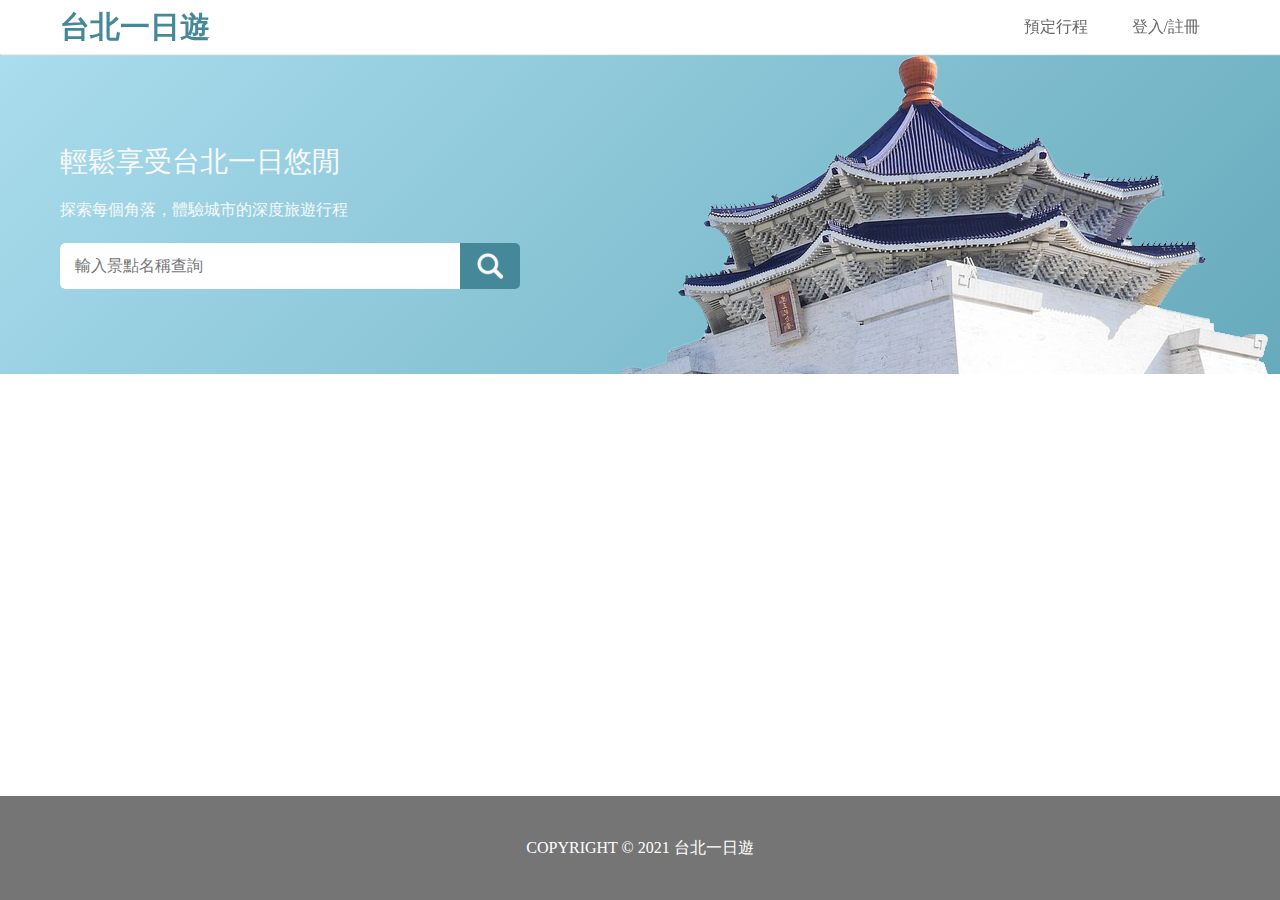
==== templates/index.html @ fba6926c "search fix" ====
<!DOCTYPE html>
<html lang="en">

<head>
  <meta charset="UTF-8">
  <meta name="viewport" content="width=device-width, initial-scale=1.0">
  <link rel="stylesheet" type="text/css" href="./css/style.css">
  <script src="./js/script.js"></script>
  <link rel="icon" href="../favicon.ico" type="image/x-icon">
  <link rel="shortcut icon" href="../favicon.ico" type="image/x-icon">
  <title>台北一日遊</title>
</head>

<body onload="indexOnload()">
  <div class="wrapper" id="wrapper">
    <nav>
      <div class="navcontain">
        <a href="/" class="website_title">台北一日遊</a>
        <ul>
          <li>預定行程</li>
          <li onclick="loginDialog()">登入/註冊</li>
        </ul>
      </div>
    </nav>
    <div class="welcome">
      <div class="introContainer">
        <div class="intro">輕鬆享受台北一日悠閒</div>
        <div class="intro subintro">探索每個角落，體驗城市的深度旅遊行程</div>
        <div class="searchBox">
          <input type="text" id="keyword" class="indexInput" placeholder="輸入景點名稱查詢">
          <svg onclick="searchAttraction()" width="60" height="46" viewBox="0 0 60 46" fill="none"
            xmlns="http://www.w3.org/2000/svg" xmlns:xlink="http://www.w3.org/1999/xlink">
            <rect x="15" y="8" width="30" height="30" fill="url(#pattern0)" />
            <defs>
              <pattern id="pattern0" patternContentUnits="objectBoundingBox" width="1" height="1">
                <use xlink:href="#image0" transform="scale(0.015625)" />
              </pattern>
              <image id="image0" width="64" height="64"
                xlink:href="[data-uri]" />
            </defs>
          </svg>
        </div>
      </div>
      <img class="imgWelcome1" src="./image/welcome 1.png" alt="">
    </div>
    <div class="content">
      <!-- <div class="pic_box" id="boxID"></div> -->
    </div>
    <!-- <div class="btnArea">
      <button class="loadmore" onclick="loadmore()">LoadMore</button>
    </div> -->
  </div>
  <footer>
    COPYRIGHT © 2021 台北一日遊
  </footer>

  <div id="dialogContainer">
    <div class="dialog">
      <div id="closeBtn" onclick="closeBtn()">✕</div>
      <div class="dialogTitle">登入會員帳號</div>
      <input type="text" id="getName" class="indexInput" placeholder="輸入姓名">
      <input type="text" class="indexInput" placeholder="輸入電子信箱">
      <input type="text" class="indexInput" placeholder="輸入密碼">
      <div>
        <button class="loginBtn">登入帳戶</button>
      </div>
      <span id="toSignin" onclick="toSignin()">還沒有帳戶？點此註冊</span>
    </div>
  </div>
</body>

</html>
---- templates/css/style.css ----
* {
  padding: 0;
  margin: 0;
  font-size: 16px;
  color: #666666;
  box-sizing: border-box;
}

*::selection {
  background-color: #337788;
  color: white;
}

html, body {
  height: 100%;
}

.wrapper {
  min-height: calc(100% - 104px);
}

.mask::after {
  content: '';
  position: fixed;
  top: 0;
  z-index: 99;
  width: 100%;
  height: 100%;
  background: rgba(0, 0, 0, 0.25);
}

nav {
  position: fixed;
  width: 100%;
  height: 54px;
  background-color: white;
  z-index: 50;
  display: flex;
  justify-content: center;
  box-shadow: 1px 1px 1px #eeeeee;
}

.navcontain {
  width: 1200px;
  display: flex;
  justify-content: space-between;
  align-items: center;
}

nav ul {
  list-style: none;
  float: right;
  padding: 20px;
  cursor: pointer;
}

nav .website_title {
  text-decoration: none;
  font-weight: 700;
  font-size: 30px;
  color: #448899;
}

nav .website_title, nav ul li {
  display: inline-flex;
  margin: 0 20px;
}

#check {
  display: none;
}

#check:checked~ul li {
  display: block;
}

.icon {
  z-index: 200;
  height: 40px;
  width: 35px;
  margin-right: 10px;
  float: right;
  display: none;
}

.welcome {
  position: relative;
  top: 54px;
  background: linear-gradient(135deg, #AADDEE, #66AABB);
  height: 320px;
  display: flex;
  align-items: center;
  justify-content: center;
  line-height: 3rem;
  overflow: hidden;
}

.introContainer {
  width: 1200px;
  z-index: 1;
  padding: 20px;
}

.welcome .intro {
  color: #f8f8f8;
  font-size: 28px;
}

.welcome .subintro {
  font-size: 16px;
  margin-bottom: 8px;
}

.welcome .searchBox {
  cursor: pointer;
  width: 460px;
  max-width: 90vw;
  height: 46px;
  display: inline-flex;
  border-radius: 5px;
  background-color: #448899;
}

.indexInput {
  width: 400px;
  border: none;
  border-radius: 5px 0 0 5px;
  font-size: 16px;
  padding: 15px;
}

.dialog .indexInput {
  max-width: 90%;
  border: #cccccc solid 1px;
  border-radius: 5px;
  margin: 5px;
}

.imgWelcome1 {
  position: absolute;
  right: calc(40% - 500px);
}

.content {
  position: relative;
  display: flex;
  justify-content: center;
  transform: translateY(54px);
}

.noMatchData {
  font-size: 20px;
  font-weight: 700;
  height: 200px;
  display: flex;
  justify-content: center;
}

.pic_box {
  padding: 100px 0;
  max-width: 1200px;
  display: grid;
  grid-template-columns: 1fr 1fr 1fr 1fr;
  justify-content: space-around;
}

.pic_card {
  min-width: 270px;
  /* height: 242px; */
  /* overflow: hidden; */
  border: #cccccc 1px solid;
  /* box-shadow: #cccccc 1px 1px 4px; */
  margin: 15px;
  border-radius: 5px;
}

.pic {
  width: 100%;
  height: 160px;
  object-fit: cover;
  display: block;
  margin: auto;
}

.txt, .subTxt {
  color: #757575;
  font-weight: bold;
  padding: 5px 10px;
  /* height: 32px; */
  /* overflow: auto; */
}

.subTxt {
  display: inline-flex;
  justify-content: space-between;
  width: 100%;
  font-weight: 400;
}

.btnArea {
  display: flex;
  justify-content: center;
  margin: 100px 0;
}

.loadmore {
  padding: 8px 16px;
  cursor: pointer;
  border: none;
  transition: all .1s;
  border-radius: 5px;
  background-color: rgb(200, 200, 200);
}

.loadmore:hover {
  background-color: #9c978c;
  color: white;
}

footer {
  background: #757575;
  color: white;
  width: 100%;
  height: 104px;
  line-height: 104px;
  text-align: center;
  bottom: 0;
}

#dialogContainer {
  background: linear-gradient(to left, #337788, #66AABB);
  border-radius: 5px;
  min-height: 275px;
  width: 340px;
  max-width: calc(100% - 20px);
  position: fixed;
  top: 80px;
  left: 50vw;
  transform: translateX(-50%);
  z-index: 100;
  display: none;
}

.dialog {
  background-color: white;
  border-radius: 0 0 5px 5px;
  width: 340px;
  max-width: 100%;
  position: absolute;
  top: 10px;
  text-align: center;
  box-shadow: 0px 4px 60px #AAAAAA;
  padding: 5px 0;
}

.dialogTitle {
  font-size: 24px;
  margin-top: 10px;
}

#closeBtn {
  position: absolute;
  cursor: pointer;
  padding: 8px 16px 16px 16px;
  font-size: 25px;
  right: 0px;
}

.loginBtn, .bookBtn {
  cursor: pointer;
  background: #337788;
  color: white;
  border: none;
  border-radius: 5px;
  margin: 5px auto;
  width: 90%;
  font-size: 16px;
  padding: 15px;
}

.bookBtn {
  width: auto;
  padding: 10px 20px;
}

.dialog span {
  cursor: pointer;
  line-height: 32px;
  text-decoration: none;
}

#getName {
  display: none;
  margin: 5px auto;
}

/* attraction style */

.part1, .part2 {
  /* display: flex; */
  display: grid;
  grid-template-columns: 1fr 1fr;
  padding: 54px 0;
  width: 1200px;
  max-width: 95%;
  justify-content: space-around;
}

.part1>div {
  margin: 0 15px;
  max-width: calc(50vw - 30px);
}

.part1 {
  padding-top: 100px;
}

.part1 .part1pic {
  width: 540px;
  height: 400px;
  border-radius: 5px;
  overflow: hidden;
}

.part1 .part1pic img {
  width: 100%;
  height: 100%;
  object-fit: cover;
}

.part1 .part1basic {
  width: 600px;
  line-height: 45px;
}

.part1 .title {
  font-size: 24px;
  font-weight: 700;
}

.grayArea {
  bottom: 0;
  padding: 15px 20px;
  background: #e8e8e8;
  border-radius: 5px;
}

.grayArea .title {
  font-size: 16px;
}

input[type="date"] {
  border: none;
  height: 35px;
  padding: 0 10px;
}

input[type="radio"] {
  display: none;
}

input+label {
  cursor: pointer;
}

input[type="radio"]+label span {
  display: inline-block;
  width: 18px;
  height: 18px;
  margin: 0px 5px;
  vertical-align: middle;
  border-radius: 50%;
  background: white;
}

input[type="radio"]:checked+label span {
  background-color: #448899;
  border: 2px solid #ffffff;
}

.part2 {
  display: block;
  line-height: 32px;
}

.part2>div {
  margin: 20px 0;
}

.part2 .title {
  font-weight: 700;
}

hr {
  border: #e8e8e8 1px solid;
  width: 1200px;
  max-width: 95vw;
  margin: auto;
}

@media (max-width: 1200px) {
  .pic_box {
    width: 90vw;
    grid-template-columns: 1fr 1fr;
  }
  .pic_card {
    margin: 5px;
  }
}

@media (max-width: 750px) {
  .part1 {
    grid-template-columns: 1fr;
  }
  .part1>div {
    min-width: 90vw;
    max-width: 90vw;
    margin: auto;
  }
  .part1 .part1pic {
    min-width: 100vw;
  }
  .welcome {
    height: 280px;
  }
  .imgWelcome1 {
    height: 50vw;
    max-height: 280px;
    bottom: 0;
    right: -100px;
  }
}

@media (max-width: 600px) {
  .pic_box {
    grid-template-columns: 1fr;
  }
  nav .website_title {
    font-size: 130%;
  }
  nav ul {
    padding: 0;
    width: 55vw;
    display: inline-flex;
  }
  nav ul li {
    margin: auto;
  }
}
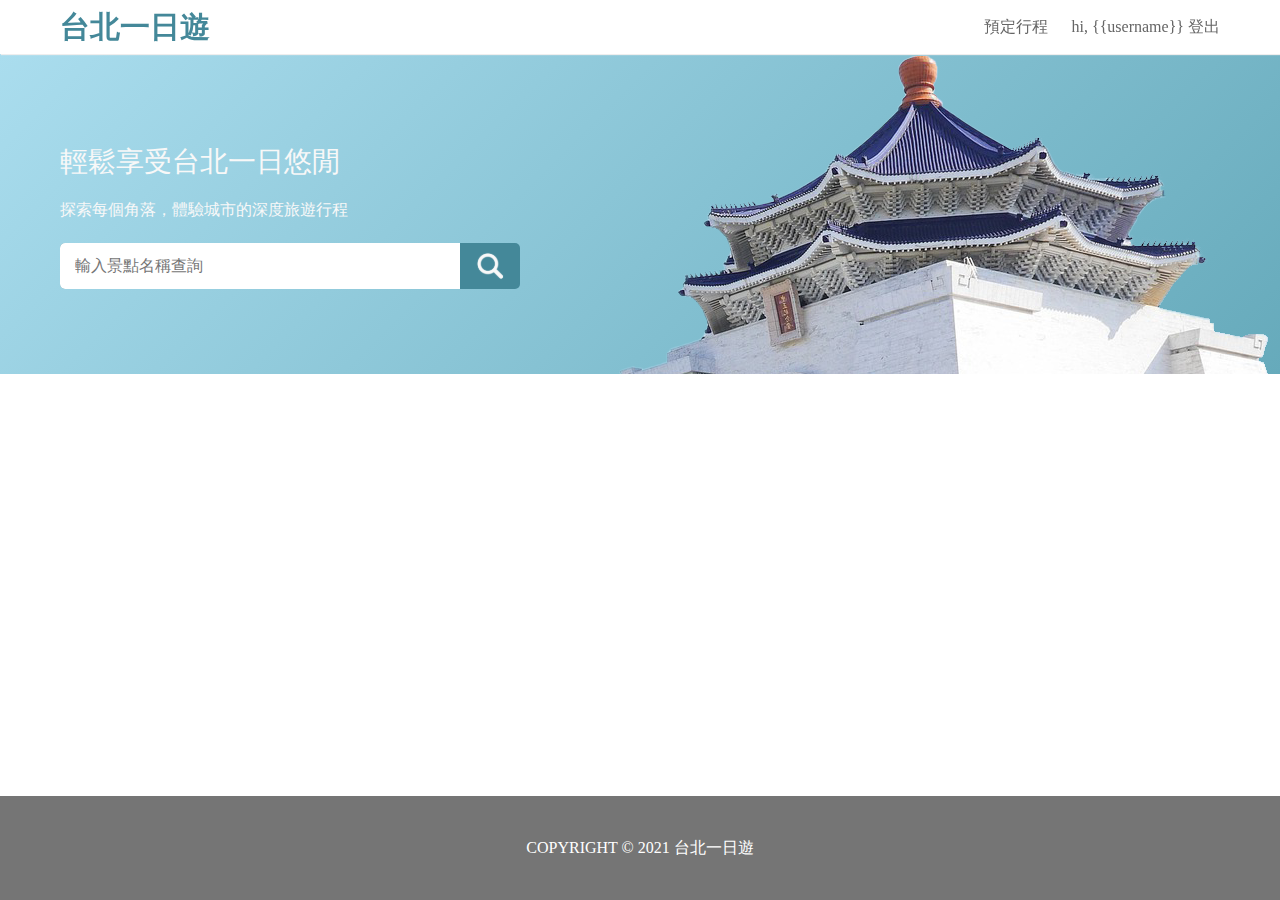
==== commit 6b602e10: "0508" ====
--- a/templates/index.html
+++ b/templates/index.html
@@ -17,11 +17,16 @@
       <div class="navcontain">
         <a href="/" class="website_title">台北一日遊</a>
         <ul>
-          <li>預定行程</li>
-          <li onclick="loginDialog()">登入/註冊</li>
+          <li><a href="/booking">預定行程</a></li>
+          <li id="logoutDisplay" onclick="loginDialog()">登入/註冊</li>
+          <span id="loginDisplay">
+            <span>hi, {{username}}</span>
+            <a href="/logout">登出</a>
+          </span>
         </ul>
       </div>
     </nav>
+    <div class="fakenav"></div>
     <div class="welcome">
       <div class="introContainer">
         <div class="intro">輕鬆享受台北一日悠閒</div>
@@ -54,19 +59,22 @@
     COPYRIGHT © 2021 台北一日遊
   </footer>
 
-  <div id="dialogContainer">
-    <div class="dialog">
-      <div id="closeBtn" onclick="closeBtn()">✕</div>
-      <div class="dialogTitle">登入會員帳號</div>
-      <input type="text" id="getName" class="indexInput" placeholder="輸入姓名">
-      <input type="text" class="indexInput" placeholder="輸入電子信箱">
-      <input type="text" class="indexInput" placeholder="輸入密碼">
-      <div>
-        <button class="loginBtn">登入帳戶</button>
+  <form action="/signin" method="POST">
+    <div id="dialogContainer">
+      <div class="dialog">
+        <div id="closeBtn" onclick="closeBtn()">✕</div>
+        <div class="dialogTitle">登入會員帳號</div>
+        <input type="text" name="username" id="getName" class="indexInput" placeholder="輸入姓名">
+        <input type="email" name="useremail" class="indexInput" placeholder="輸入電子信箱">
+        <input type="password" name="userpwd" class="indexInput" placeholder="輸入密碼">
+        <div>
+          <button class="loginBtn" name="submit" value="login">登入帳戶</button>
+          <button class="signupBtn" name="submit" value="signup">註冊帳戶</button>
+        </div>
+        <span id="toSignin" onclick="toSignin()">還沒有帳戶？點此註冊</span>
       </div>
-      <span id="toSignin" onclick="toSignin()">還沒有帳戶？點此註冊</span>
     </div>
-  </div>
+  </form>
 </body>
 
 </html>--- a/templates/css/style.css
+++ b/templates/css/style.css
@@ -9,6 +9,10 @@
 *::selection {
   background-color: #337788;
   color: white;
+}
+
+a {
+  text-decoration: none;
 }
 
 html, body {
@@ -27,6 +31,10 @@
   width: 100%;
   height: 100%;
   background: rgba(0, 0, 0, 0.25);
+}
+
+.fakenav {
+  height: 54px;
 }
 
 nav {
@@ -51,7 +59,7 @@
   list-style: none;
   float: right;
   padding: 20px;
-  cursor: pointer;
+  /* cursor: pointer; */
 }
 
 nav .website_title {
@@ -64,6 +72,11 @@
 nav .website_title, nav ul li {
   display: inline-flex;
   margin: 0 20px;
+  cursor: pointer;
+}
+
+#loginDisplay {
+  display: none;
 }
 
 #check {
@@ -85,7 +98,6 @@
 
 .welcome {
   position: relative;
-  top: 54px;
   background: linear-gradient(135deg, #AADDEE, #66AABB);
   height: 320px;
   display: flex;
@@ -145,7 +157,7 @@
   position: relative;
   display: flex;
   justify-content: center;
-  transform: translateY(54px);
+  height: fit-content;
 }
 
 .noMatchData {
@@ -162,6 +174,11 @@
   display: grid;
   grid-template-columns: 1fr 1fr 1fr 1fr;
   justify-content: space-around;
+}
+
+.pic_card:hover {
+  opacity: 0.7;
+  transition: all .2s ease;
 }
 
 .pic_card {
@@ -172,6 +189,7 @@
   /* box-shadow: #cccccc 1px 1px 4px; */
   margin: 15px;
   border-radius: 5px;
+  text-decoration: none;
 }
 
 .pic {
@@ -239,6 +257,18 @@
   transform: translateX(-50%);
   z-index: 100;
   display: none;
+  animation: slideIn .3s ease;
+}
+
+@keyframes slideIn {
+  from {
+    opacity: 0;
+    top: 0px;
+  }
+  to {
+    opacity: 1;
+    top: 80px;
+  }
 }
 
 .dialog {
@@ -266,7 +296,7 @@
   right: 0px;
 }
 
-.loginBtn, .bookBtn {
+.loginBtn, .bookBtn, .payBtn, .signupBtn {
   cursor: pointer;
   background: #337788;
   color: white;
@@ -275,7 +305,14 @@
   margin: 5px auto;
   width: 90%;
   font-size: 16px;
+}
+
+.loginBtn, .signupBtn {
   padding: 15px;
+}
+
+.signupBtn {
+  display: none;
 }
 
 .bookBtn {
@@ -296,14 +333,14 @@
 
 /* attraction style */
 
-.part1, .part2 {
-  /* display: flex; */
+.part1, .part2, section {
+  position: relative;
   display: grid;
   grid-template-columns: 1fr 1fr;
-  padding: 54px 0;
   width: 1200px;
   max-width: 95%;
   justify-content: space-around;
+  margin: 50px 0;
 }
 
 .part1>div {
@@ -311,21 +348,28 @@
   max-width: calc(50vw - 30px);
 }
 
-.part1 {
-  padding-top: 100px;
-}
-
 .part1 .part1pic {
+  position: relative;
   width: 540px;
   height: 400px;
   border-radius: 5px;
   overflow: hidden;
 }
 
-.part1 .part1pic img {
+.part1 .part1pic .part1Img {
+  position: absolute;
   width: 100%;
   height: 100%;
   object-fit: cover;
+  transition: all .5s ease;
+}
+
+.part1 .picNext {
+  transform: translateX(100%);
+}
+
+.part1 .picPre {
+  transform: translateX(-100%);
 }
 
 .part1 .part1basic {
@@ -336,6 +380,50 @@
 .part1 .title {
   font-size: 24px;
   font-weight: 700;
+}
+
+.part1 .circlesContainer {
+  position: absolute;
+  bottom: 0;
+  z-index: 100;
+  width: 100%;
+  min-height: 10%;
+  display: flex;
+  justify-content: center;
+  align-items: center;
+}
+
+.part1 .circlesContainer .littleCircle {
+  width: 12px;
+  height: 12px;
+  border: 1px white solid;
+  background: white;
+  border-radius: 50%;
+  margin: 5px;
+  opacity: 0.75;
+}
+
+.part1 #leftCircle, .part1 #rightCircle {
+  position: absolute;
+  top: 50%;
+  transform: rotate(180deg) translateY(50%);
+  z-index: 100;
+  background: url(../image/btn.png);
+  background-size: contain;
+  height: 36px;
+  width: 36px;
+  margin: 10px;
+  cursor: pointer;
+  opacity: 0.75;
+}
+
+.part1 #leftCircle:hover, .part1 #rightCircle:hover {
+  opacity: 1;
+}
+
+.part1 #rightCircle {
+  right: 0;
+  transform: translateY(-50%);
 }
 
 .grayArea {
@@ -379,8 +467,8 @@
 }
 
 .part2 {
-  display: block;
   line-height: 32px;
+  grid-template-columns: 1fr;
 }
 
 .part2>div {
@@ -398,6 +486,101 @@
   margin: auto;
 }
 
+/* BOOKING.HTML */
+
+.bookingContent section {
+  grid-template-columns: 1fr 2.5fr;
+  /* height: 170px; */
+}
+
+.bookingImg {
+  width: 266px;
+  height: 200px;
+  overflow: hidden;
+  margin-right: 30px;
+}
+
+.bookingImg img {
+  height: 100%;
+  object-fit: cover;
+}
+
+.booktitle {
+  max-width: 1000px;
+  margin: auto;
+  padding-left: 10px;
+  font-size: 19px;
+  font-weight: 700;
+  margin-top: 40px;
+}
+
+.bookingContent section {
+  max-width: 980px;
+}
+
+/* 
+.bookingContent section>div:nth-child(2) {
+  padding-left: 20px;
+} */
+
+.bookingContent section .title {
+  font-weight: 700;
+  font-size: 19px;
+}
+
+.bookingContent section .colortitle {
+  font-size: 16px;
+  color: #448899;
+}
+
+.iconDelete {
+  position: absolute;
+  right: 0;
+  width: 30px;
+}
+
+.frame {
+  margin: 10px 0;
+  font-weight: 400;
+}
+
+.field {
+  margin: 15px 0;
+  font-weight: 400;
+}
+
+.frame>span:first-child {
+  font-weight: 700;
+}
+
+.blockSection {
+  display: block;
+}
+
+.field input {
+  width: 200px;
+  padding: 0 10px;
+  line-height: 34px;
+  border: #e8e8e8 1px solid;
+  border-radius: 5px;
+}
+
+.notice {
+  font-weight: 700;
+}
+
+.confirmSection div {
+  display: grid;
+  justify-content: right;
+}
+
+.payBtn {
+  width: 173px;
+  height: 36px;
+  float: right;
+  margin: 25px 0;
+}
+
 @media (max-width: 1200px) {
   .pic_box {
     width: 90vw;
@@ -405,6 +588,9 @@
   }
   .pic_card {
     margin: 5px;
+  }
+  section {
+    padding: 0 10px;
   }
 }
 
@@ -432,7 +618,7 @@
 }
 
 @media (max-width: 600px) {
-  .pic_box {
+  .pic_box, .bookingContent section {
     grid-template-columns: 1fr;
   }
   nav .website_title {
@@ -446,4 +632,24 @@
   nav ul li {
     margin: auto;
   }
+  .bookingContent .bookingImg {
+    height: auto;
+    width: 100%;
+    display: flex;
+    justify-content: center;
+    margin: 0 0 20px 0;
+  }
+  .bookingImg img {
+    object-fit: cover;
+    width: 100%;
+  }
+  .iconDelete {
+    bottom: 0;
+  }
+  section>div:nth-child(2) {
+    height: 200px;
+  }
+  .part2 {
+    padding: 0 10px;
+  }
 }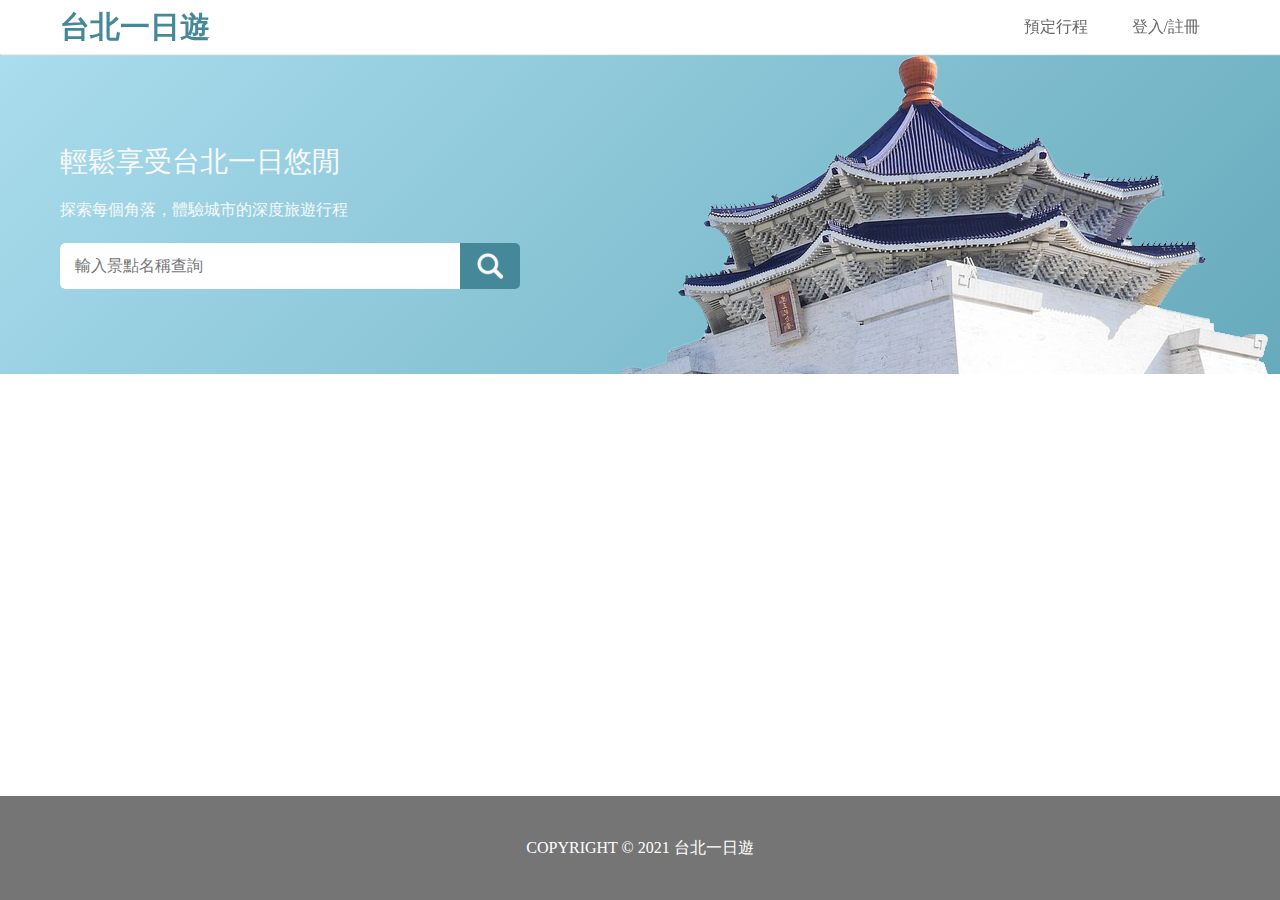
==== commit 9be00da4: "Revert "0508"" ====
--- a/templates/index.html
+++ b/templates/index.html
@@ -18,11 +18,7 @@
         <a href="/" class="website_title">台北一日遊</a>
         <ul>
           <li><a href="/booking">預定行程</a></li>
-          <li id="logoutDisplay" onclick="loginDialog()">登入/註冊</li>
-          <span id="loginDisplay">
-            <span>hi, {{username}}</span>
-            <a href="/logout">登出</a>
-          </span>
+          <li onclick="loginDialog()">登入/註冊</li>
         </ul>
       </div>
     </nav>
@@ -64,12 +60,11 @@
       <div class="dialog">
         <div id="closeBtn" onclick="closeBtn()">✕</div>
         <div class="dialogTitle">登入會員帳號</div>
-        <input type="text" name="username" id="getName" class="indexInput" placeholder="輸入姓名">
-        <input type="email" name="useremail" class="indexInput" placeholder="輸入電子信箱">
-        <input type="password" name="userpwd" class="indexInput" placeholder="輸入密碼">
+        <input type="text" id="getName" class="indexInput" placeholder="輸入姓名">
+        <input type="text" class="indexInput" placeholder="輸入電子信箱">
+        <input type="text" class="indexInput" placeholder="輸入密碼">
         <div>
-          <button class="loginBtn" name="submit" value="login">登入帳戶</button>
-          <button class="signupBtn" name="submit" value="signup">註冊帳戶</button>
+          <button class="loginBtn">登入帳戶</button>
         </div>
         <span id="toSignin" onclick="toSignin()">還沒有帳戶？點此註冊</span>
       </div>
--- a/templates/css/style.css
+++ b/templates/css/style.css
@@ -59,7 +59,7 @@
   list-style: none;
   float: right;
   padding: 20px;
-  /* cursor: pointer; */
+  cursor: pointer;
 }
 
 nav .website_title {
@@ -72,11 +72,6 @@
 nav .website_title, nav ul li {
   display: inline-flex;
   margin: 0 20px;
-  cursor: pointer;
-}
-
-#loginDisplay {
-  display: none;
 }
 
 #check {
@@ -296,7 +291,7 @@
   right: 0px;
 }
 
-.loginBtn, .bookBtn, .payBtn, .signupBtn {
+.loginBtn, .bookBtn, .payBtn {
   cursor: pointer;
   background: #337788;
   color: white;
@@ -307,12 +302,8 @@
   font-size: 16px;
 }
 
-.loginBtn, .signupBtn {
+.loginBtn {
   padding: 15px;
-}
-
-.signupBtn {
-  display: none;
 }
 
 .bookBtn {
